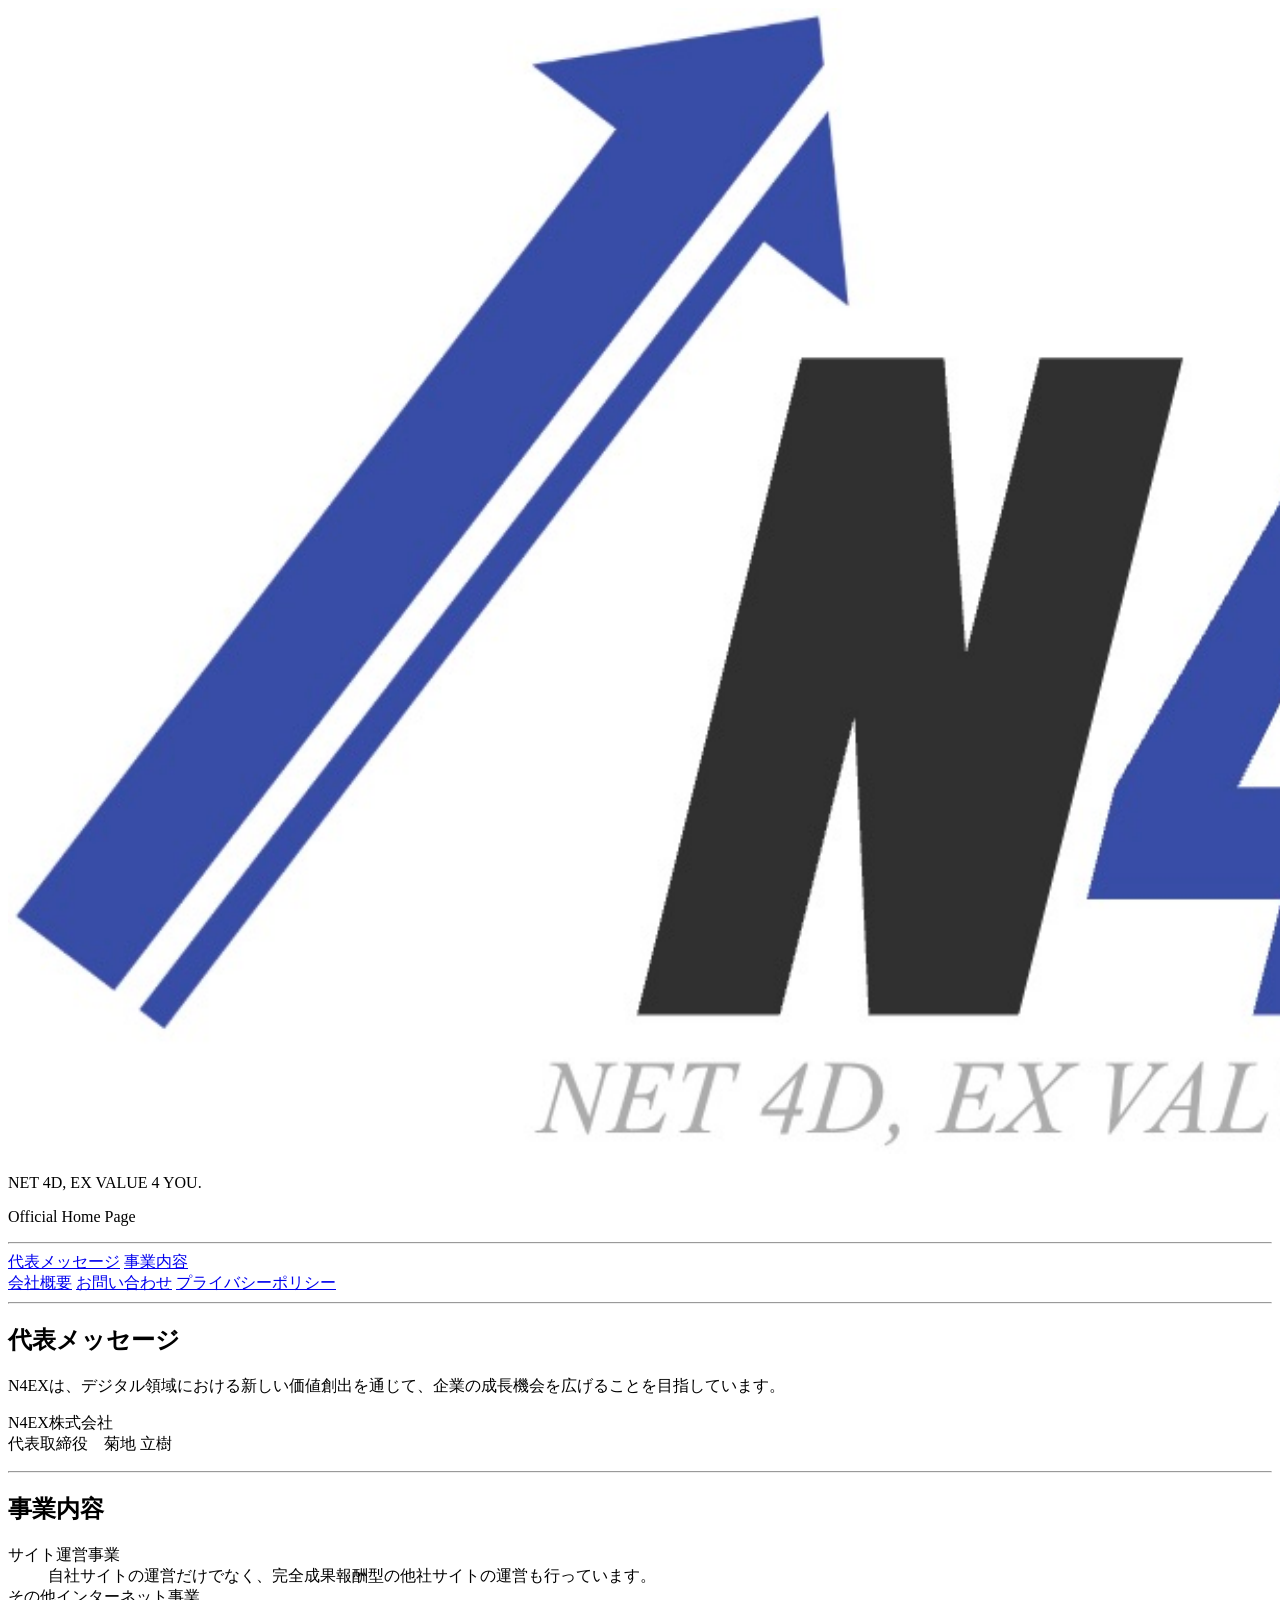
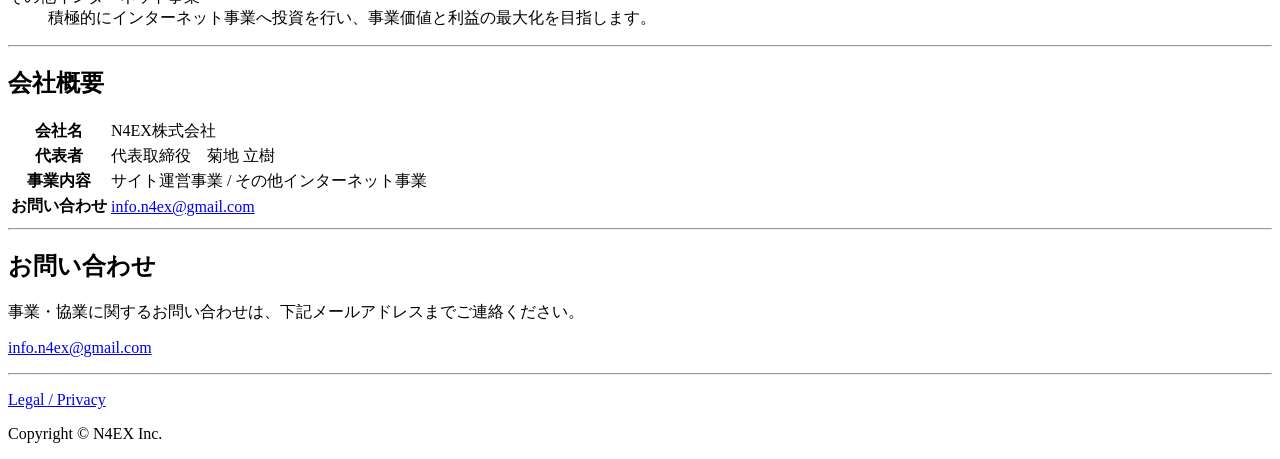
==== index.html @ 563c5e42 "Add files via upload" ====
<!doctype html>
<html lang="ja">
<head>
  <meta charset="utf-8">
  <meta name="viewport" content="width=device-width,initial-scale=1">
  <meta name="description" content="N4EX株式会社。サイト運営事業、その他インターネット事業を行っています。">
  <title>N4EX株式会社</title>
  <link rel="stylesheet" href="./style.css">
</head>
<body>
  <header class="masthead">
    <a href="./" class="logo-link" aria-label="N4EX株式会社 ホーム">
      <img src="[data-uri]" alt="N4EX">
    </a>
    <p class="tagline">NET 4D, EX VALUE 4 YOU.</p>
    <p class="official">Official Home Page</p>
  </header>

  <hr>

  <main>
    <section class="link-grid" aria-label="主要情報">
      <div class="column">
        <a href="#message">代表メッセージ</a>
        <a href="#business">事業内容</a>
      </div>
      <div class="column">
        <a href="#company">会社概要</a>
        <a href="#contact">お問い合わせ</a>
        <a href="./privacy.html">プライバシーポリシー</a>
      </div>
    </section>

    <hr>

    <section id="message" class="content-section">
      <h1>代表メッセージ</h1>
      <p>N4EXは、デジタル領域における新しい価値創出を通じて、企業の成長機会を広げることを目指しています。</p>
      <p class="signature">N4EX株式会社<br>代表取締役　菊地 立樹</p>
    </section>

    <hr>

    <section id="business" class="content-section">
      <h2>事業内容</h2>
      <dl class="plain-list">
        <div>
          <dt id="site-operation">サイト運営事業</dt>
          <dd>自社サイトの運営だけでなく、完全成果報酬型の他社サイトの運営も行っています。</dd>
        </div>
        <div>
          <dt id="internet">その他インターネット事業</dt>
          <dd>積極的にインターネット事業へ投資を行い、事業価値と利益の最大化を目指します。</dd>
        </div>
      </dl>
    </section>

    <hr>

    <section id="company" class="content-section">
      <h2>会社概要</h2>
      <table class="company-table">
        <tbody>
          <tr><th>会社名</th><td>N4EX株式会社</td></tr>
          <tr><th>代表者</th><td>代表取締役　菊地 立樹</td></tr>
          <tr><th>事業内容</th><td>サイト運営事業 / その他インターネット事業</td></tr>
          <tr><th>お問い合わせ</th><td><a href="mailto:info.n4ex@gmail.com">info.n4ex@gmail.com</a></td></tr>
        </tbody>
      </table>
    </section>

    <hr>

    <section id="contact" class="content-section compact">
      <h2>お問い合わせ</h2>
      <p>事業・協業に関するお問い合わせは、下記メールアドレスまでご連絡ください。</p>
      <p><a class="mail" href="mailto:info.n4ex@gmail.com">info.n4ex@gmail.com</a></p>
    </section>
  </main>

  <hr>

  <footer>
    <p><a href="./privacy.html">Legal / Privacy</a></p>
    <p>Copyright © N4EX Inc.</p>
  </footer>
</body>
</html>
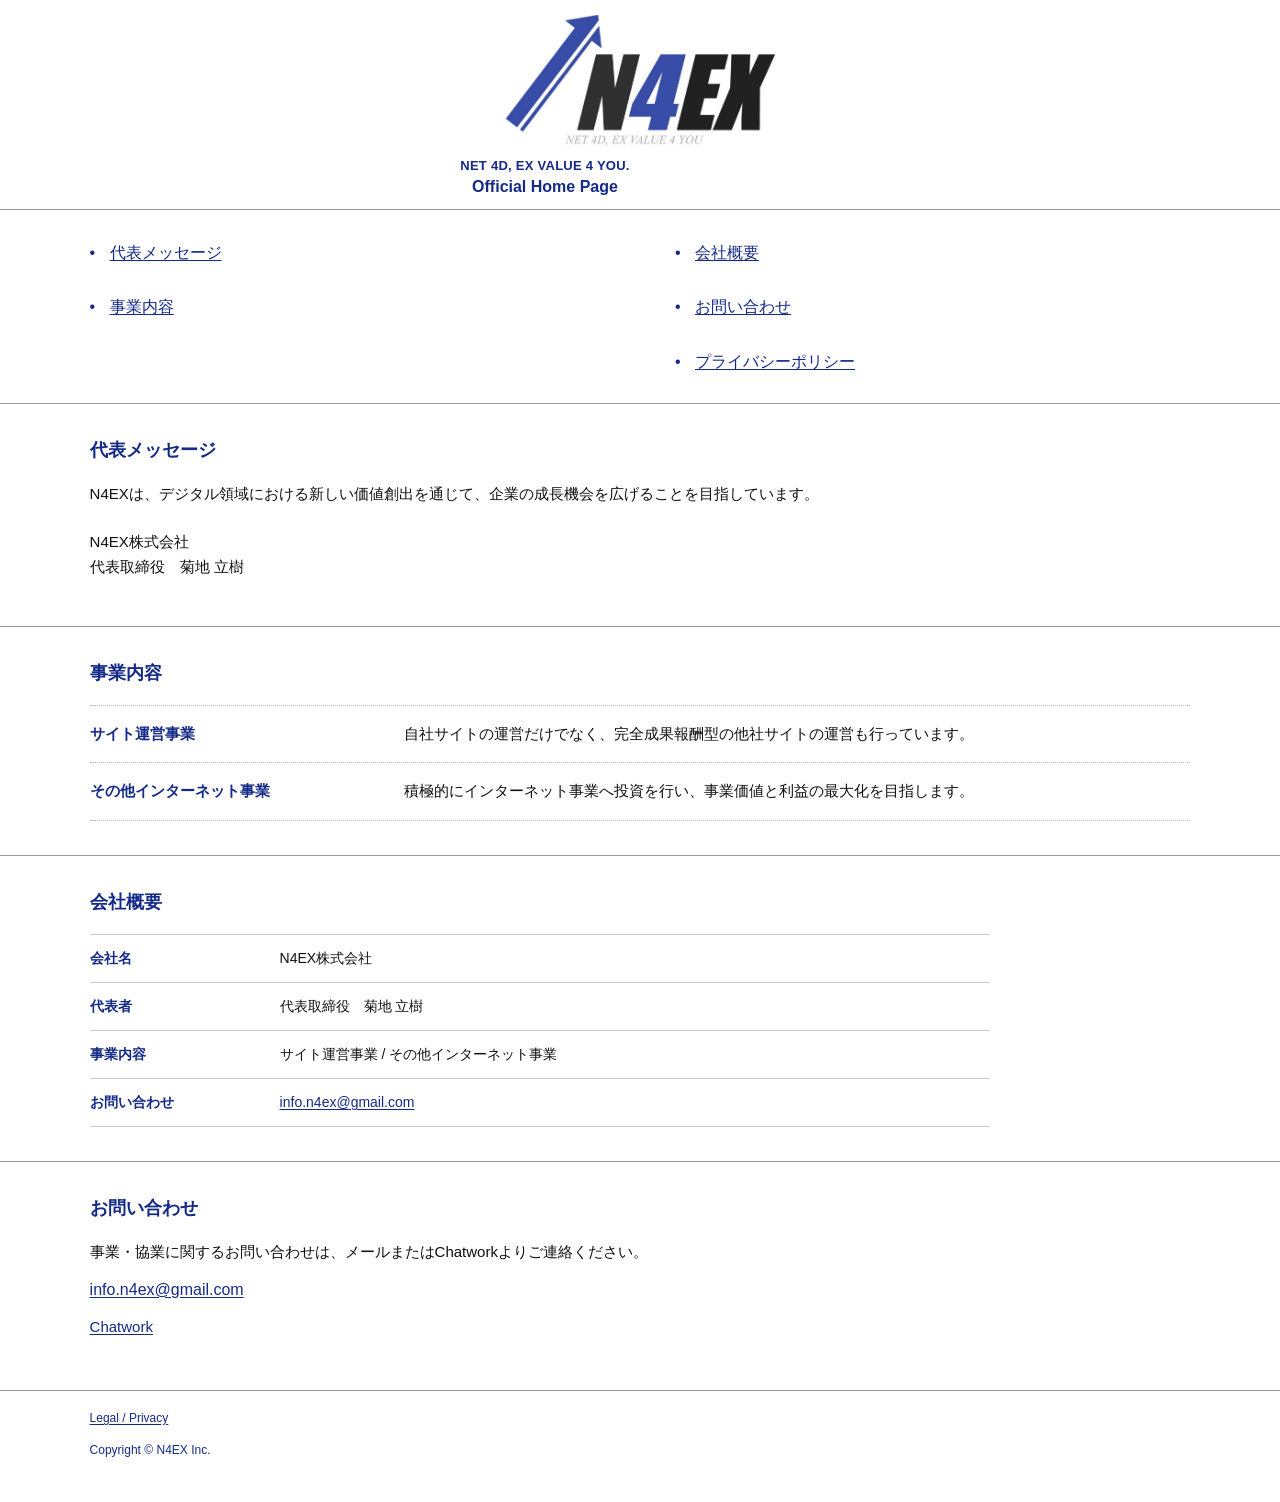
==== commit 5a0c2d2e: "Add files via upload" ====
--- a/index.html
+++ b/index.html
@@ -73,8 +73,9 @@
 
     <section id="contact" class="content-section compact">
       <h2>お問い合わせ</h2>
-      <p>事業・協業に関するお問い合わせは、下記メールアドレスまでご連絡ください。</p>
+      <p>事業・協業に関するお問い合わせは、メールまたはChatworkよりご連絡ください。</p>
       <p><a class="mail" href="mailto:info.n4ex@gmail.com">info.n4ex@gmail.com</a></p>
+      <p><a href="https://www.chatwork.com/14cdmyrpdhq8" target="_blank" rel="noopener noreferrer">Chatwork</a></p>
     </section>
   </main>
 
--- a/style.css
+++ b/style.css
@@ -0,0 +1,82 @@
+:root{--blue:#142a88;--ink:#101010;--line:#999;--muted:#555;--bg:#fff}
+*{box-sizing:border-box}
+html{scroll-behavior:smooth}
+body{margin:0;background:var(--bg);color:var(--ink);font-family:Arial,"Hiragino Kaku Gothic ProN","Yu Gothic",Meiryo,sans-serif;font-size:15px;line-height:1.65}
+a,a:link,a:visited{color:var(--blue);text-decoration:underline;text-underline-offset:2px}
+a:hover,a:focus{color:#0d278a}
+a:active{color:var(--blue)}
+hr{border:0;border-top:1px solid var(--line);margin:0}
+.masthead{text-align:center;padding:14px 20px 12px;color:var(--blue)}
+.logo-link{display:inline-block;text-decoration:none}
+.logo-link img{display:block;width:270px;max-width:64vw;height:auto;margin:0 auto 2px}
+.tagline,.official{margin:0;font-weight:700;color:var(--blue)}
+.tagline{font-size:13px;letter-spacing:.02em}
+.official{font-size:16px;line-height:1.25}
+main{width:100%}
+.link-grid{display:grid;grid-template-columns:1fr 1fr;gap:70px;max-width:1520px;margin:0 auto;padding:30px 7vw 28px}
+.column{display:flex;flex-direction:column;gap:28px}
+.column a{position:relative;padding-left:20px;font-size:16px}
+.column a::before{content:"•";position:absolute;left:0;color:var(--blue);text-decoration:none}
+.content-section{max-width:1520px;margin:0 auto;padding:32px 7vw 34px}
+.content-section.compact{padding-bottom:38px}
+h1,h2{font-size:18px;color:var(--blue);margin:0 0 16px;font-weight:700}
+p{margin:0 0 12px;max-width:1050px}
+.signature{margin-top:24px}
+.plain-list{margin:0}
+.plain-list>div{display:grid;grid-template-columns:280px 1fr;gap:34px;padding:16px 0;border-top:1px dotted #bbb}
+.plain-list>div:last-child{border-bottom:1px dotted #bbb}
+.plain-list dt{font-weight:700;color:var(--blue)}
+.plain-list dd{margin:0;max-width:900px}
+.note{margin-top:14px;font-size:12px;color:var(--muted)}
+.company-table{border-collapse:collapse;width:min(900px,100%);font-size:14px}
+.company-table th,.company-table td{text-align:left;vertical-align:top;border-top:1px solid #c8c8c8;padding:12px 10px}
+.company-table tr:last-child th,.company-table tr:last-child td{border-bottom:1px solid #c8c8c8}
+.company-table th{width:180px;color:var(--blue);font-weight:700;padding-left:0}
+.company-table td{padding-right:0}
+.mail{font-size:16px}
+footer{padding:20px 0 34px;font-size:12px;color:var(--blue)}
+footer p{max-width:none;margin:0 0 12px;padding:0 0 0 0}
+footer{padding-left:0}
+footer p{padding-left:0}
+footer{width:100%}
+footer p{margin-left:0}
+footer p,footer a{font-size:12px}
+footer p{padding-left:0}
+footer{padding-left:0}
+footer p{margin-left:0}
+footer>*{margin-left:0}
+footer p{padding-left:0}
+footer{padding-left:0}
+footer p{padding-left:0}
+footer p{margin-left:0}
+footer{padding:18px 0 30px}
+footer p{padding-left:0;margin-left:0}
+footer p{width:100%;padding-left:0}
+footer p{padding-left:0}
+footer p{margin-left:0}
+footer p{padding-inline-start:0}
+footer p{padding-left:0}
+footer p{margin-left:0}
+footer p{padding-left:0}
+footer p{padding-left:0}
+footer p{margin-left:0}
+footer p{padding-left:0}
+footer p{padding-left:0}
+footer p{margin-left:0}
+footer p{padding-left:0}
+footer p{padding-left:0}
+footer p{margin-left:0}
+footer p{padding-left:7vw;padding-right:7vw}
+@media(max-width:760px){
+  body{font-size:14px}
+  .masthead{padding-top:18px}
+  .logo-link img{width:210px;max-width:72vw}
+  .tagline{font-size:11px}.official{font-size:14px}
+  .link-grid{grid-template-columns:1fr;gap:24px;padding:24px 24px}
+  .column{gap:20px}
+  .column a{font-size:15px}
+  .content-section{padding:26px 24px 28px}
+  .plain-list>div{grid-template-columns:1fr;gap:7px}
+  .company-table th{width:110px}
+  footer p{padding-left:24px;padding-right:24px}
+}
